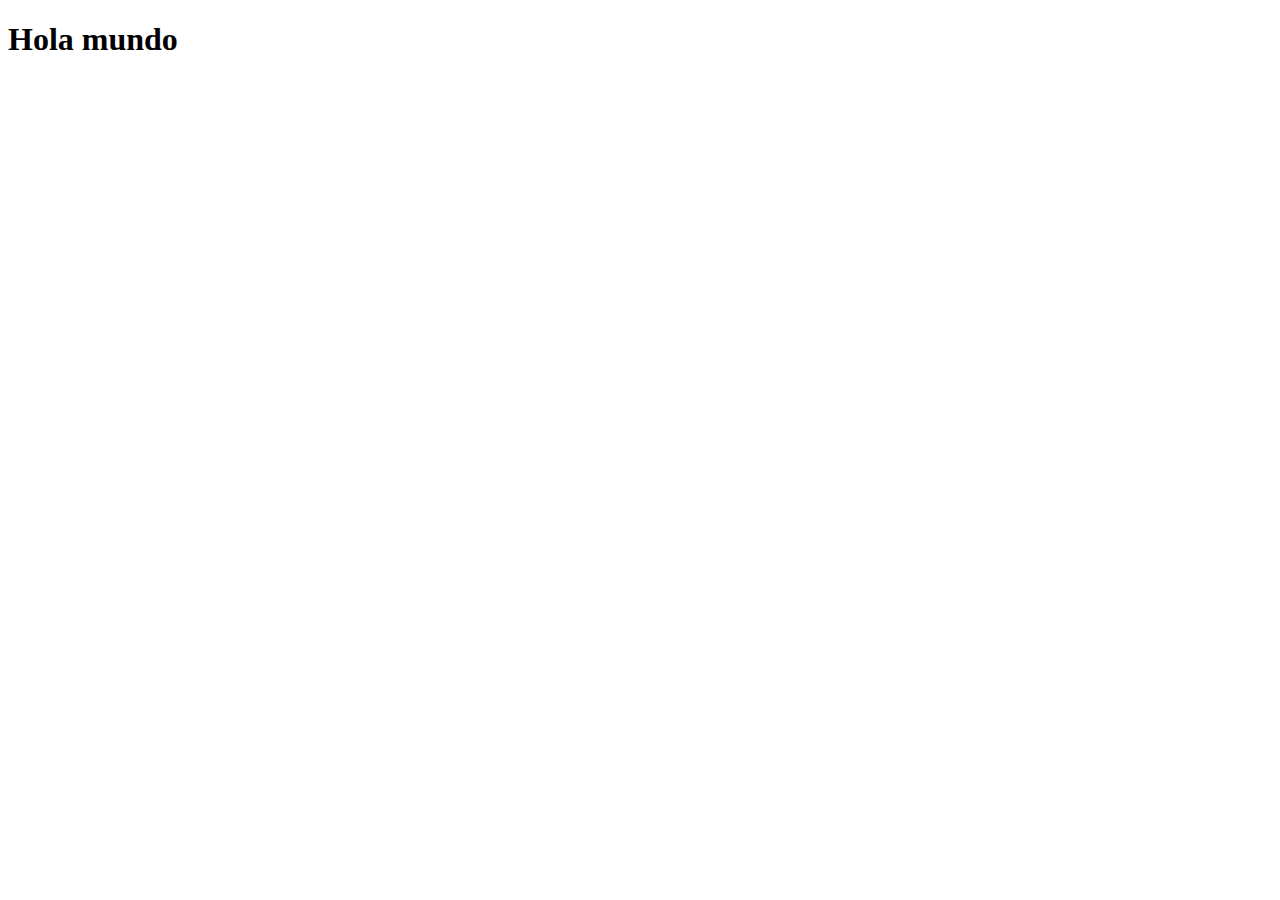
==== index.html @ 6ec14d12 "Hola Mundo" ====
<!-- La versión de HTML a utilizar  -->

<!DOCTYPE html>
<!-- Indica que el contenio sera un html -->
<html>
    <!-- Proporciona metadatos que no son visibles -->

    <head>
    <title>HTML, CSS y JS</title>
    <!-- titúlo de la aplicación -->
    </head>

    <body>
    <!--  Contenido visible de la página web -->

    <header>
        <h1>Hola mundo</h1>
    <!-- Encabezado -->
    </header>

    <main>
     <!-- Cuerpo principal de la pagina -->
    </main>

    <footer>
    <!-- Pie de página -->
    </footer>


</body>
</html>
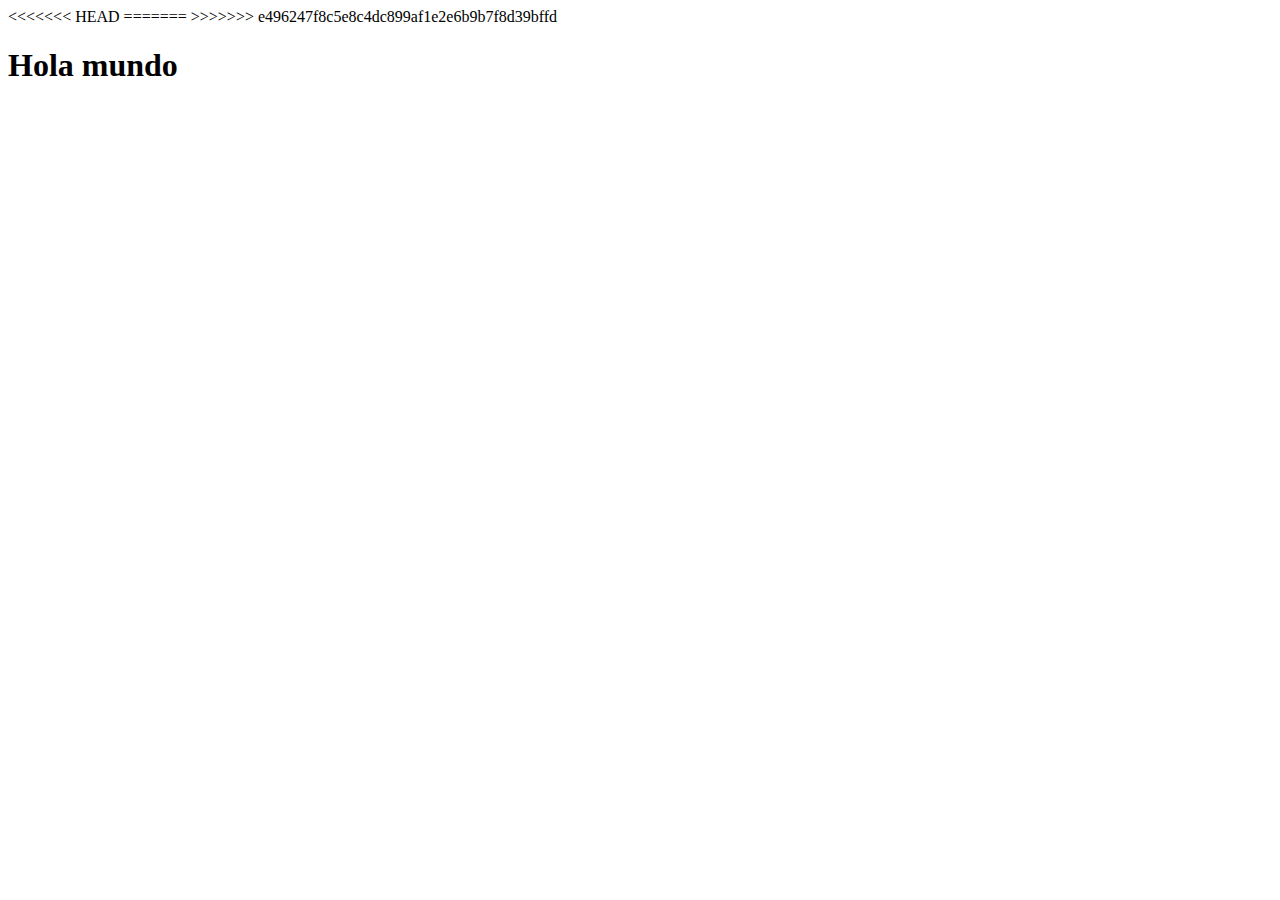
==== commit 991e6adf: "play: intento dos css" ====
--- a/index.html
+++ b/index.html
@@ -7,7 +7,13 @@
 
     <head>
     <title>HTML, CSS y JS</title>
+<<<<<<< HEAD
+    <link rel="stylesheet" herf="./assets/style/style.css">
+=======
+>>>>>>> e496247f8c5e8c4dc899af1e2e6b9b7f8d39bffd
     <!-- titúlo de la aplicación -->
+    <link rel="stylesheet" herf="style.css"> 
+    <!-- Nuevo archivo de estilo -->
     </head>
 
     <body>
@@ -28,4 +34,4 @@
 
 
 </body>
-</html>+</html>
